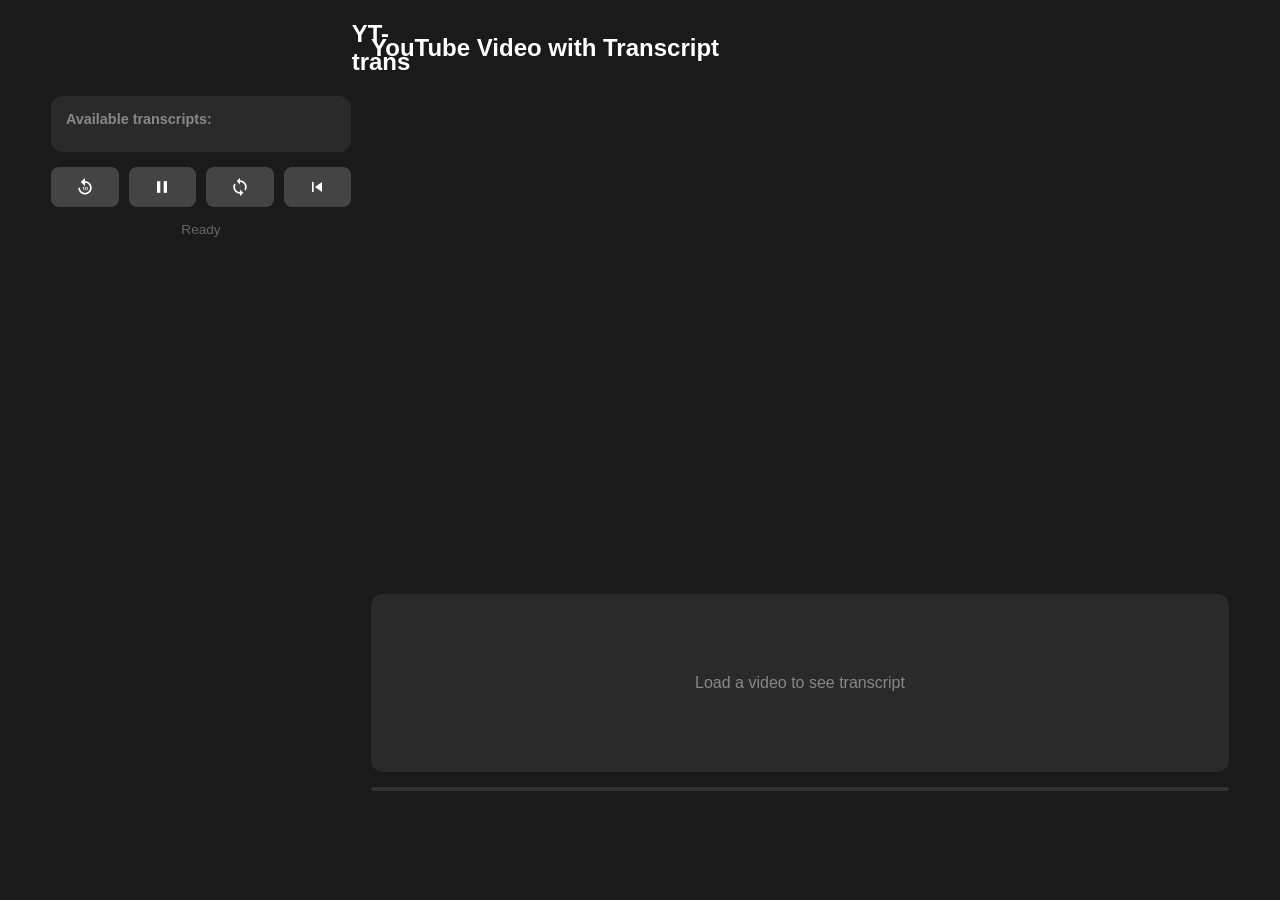
==== index.html @ ad8add76 "Initial commit: YouTube video transcript reader" ====
<!DOCTYPE html>
<html lang="en">
<head>
    <meta charset="UTF-8">
    <meta name="viewport" content="width=device-width, initial-scale=1.0">
    <title>YouTube Video with Transcript</title>
    <link rel="stylesheet" href="style.css">
    <link href="https://fonts.googleapis.com/icon?family=Material+Icons" rel="stylesheet">
</head>
<body>
    <div class="container">
        <div class="header-sidebar">
            <span class="material-icons" style="font-size: 32px; color: #ff0000;">play_circle</span>
            <span style="font-size: 1.5rem; font-weight: 600; margin-left: 8px;">YT-trans</span>
        </div>
        <div class="header-main">
            <h1 id="videoTitle">YouTube Video with Transcript</h1>
        </div>

        <div class="sidebar">
            <div class="panel" id="availableTranscripts">
                <h3>Available transcripts:</h3>
                <div id="transcriptTags"></div>
            </div>

            <div class="controls">
                <button onclick="rewind10()" title="Rewind 10 seconds"><span class="material-icons">replay_10</span></button>
                <button id="pauseBtn" onclick="togglePause()" title="Pause/Play"><span class="material-icons">pause</span></button>
                <button onclick="syncVideo()" title="Sync video to transcript"><span class="material-icons">sync</span></button>
                <button onclick="restartVideo()" title="Restart video"><span class="material-icons">skip_previous</span></button>
            </div>

            <div id="status">Ready</div>
        </div>

        <div class="main">
            <div class="video-wrapper">
                <iframe id="videoFrame" src="" frameborder="0" allow="accelerometer; autoplay; clipboard-write; encrypted-media; gyroscope; picture-in-picture" allowfullscreen></iframe>
            </div>

            <div class="transcript-container" id="transcript">
                <div class="loading">Load a video to see transcript</div>
            </div>

            <div class="progress-bar">
                <div class="progress-fill" id="progressFill"></div>
            </div>
        </div>
    </div>

    <script>
        let transcriptData = [];
        let translationData = [];
        let hasTranslation = false;
        let activeIndex = -1;
        let availableTranscripts = [];
        let currentTime = 0;
        let totalDuration = 0;
        let timerInterval = null;
        let lastTick = 0;
        let isPaused = false;
        let isHovering = false;

        const statusEl = document.getElementById('status');
        const pauseBtn = document.getElementById('pauseBtn');
        const transcriptContainer = document.getElementById('transcript');

        function setStatus(msg) {
            statusEl.textContent = msg;
        }

        function parseTranscriptXML(xml) {
            const parser = new DOMParser();
            const doc = parser.parseFromString(xml, 'text/xml');
            const texts = doc.querySelectorAll('text');
            const result = [];
            texts.forEach(text => {
                const start = parseFloat(text.getAttribute('start'));
                const dur = parseFloat(text.getAttribute('dur')) || 3;
                const content = text.textContent.trim();
                if (content) {
                    result.push({ time: start, dur: dur, text: content });
                }
            });
            return result;
        }

        function updateDisplay() {
            if (transcriptData.length === 0) return;

            let newIndex = -1;
            for (let i = 0; i < transcriptData.length; i++) {
                if (transcriptData[i].time <= currentTime) {
                    newIndex = i;
                } else {
                    break;
                }
            }

            if (newIndex !== activeIndex && newIndex >= 0) {
                activeIndex = newIndex;
                renderTranscriptLine();
            }

            if (totalDuration > 0) {
                document.getElementById('progressFill').style.width = `${(currentTime / totalDuration) * 100}%`;
            }

            setStatus(`${formatTime(currentTime)} / ${formatTime(totalDuration)} | Line ${activeIndex + 1}/${transcriptData.length} ${isPaused ? '(PAUSED)' : ''}`);
        }

        function renderTranscriptLine(showTranslation = false) {
            if (activeIndex < 0 || activeIndex >= transcriptData.length) return;
            
            const text = (showTranslation && translationData[activeIndex]) 
                ? translationData[activeIndex].text 
                : transcriptData[activeIndex].text;
            
            transcriptContainer.innerHTML = `<div class="transcript-line">${text}</div>`;
        }

        function formatTime(seconds) {
            const mins = Math.floor(seconds / 60);
            const secs = Math.floor(seconds % 60);
            return `${mins}:${secs.toString().padStart(2, '0')}`;
        }

        function sendVideoCommand(func) {
            const iframe = document.getElementById('videoFrame');
            if (iframe && iframe.contentWindow) {
                iframe.contentWindow.postMessage(`{"event":"command","func":"${func}","args":""}`, '*');
            }
        }

        function setPaused(paused) {
            if (isPaused === paused) return;
            
            isPaused = paused;
            
            const icon = pauseBtn.querySelector('.material-icons');
            if (isPaused) {
                icon.textContent = 'play_arrow';
                pauseBtn.classList.add('active');
            } else {
                icon.textContent = 'pause';
                pauseBtn.classList.remove('active');
            }
            
            updateDisplay();
        }

        function tick() {
            if (isPaused) return;
            
            const now = Date.now();
            const delta = (now - lastTick) / 1000;
            currentTime += delta;
            lastTick = now;
            
            updateDisplay();
        }

        function startTimer() {
            if (timerInterval) clearInterval(timerInterval);
            currentTime = 0;
            activeIndex = -1;
            isPaused = false;
            lastTick = Date.now();
            timerInterval = setInterval(tick, 100);
            const icon = pauseBtn.querySelector('.material-icons');
            if (icon) icon.textContent = 'pause';
            pauseBtn.classList.remove('active');
            setStatus('Playing');
        }

        function togglePause() {
            setPaused(!isPaused);
            sendVideoCommand(isPaused ? 'pauseVideo' : 'playVideo');
        }

        function syncVideo() {
            const iframe = document.getElementById('videoFrame');
            const url = new URL(iframe.src);
            url.searchParams.set('start', Math.floor(currentTime));
            iframe.src = url.toString();
            setStatus(`Synced video to ${formatTime(currentTime)}`);
        }

        function restartVideo() {
            currentTime = 0;
            activeIndex = -1;
            isPaused = false;
            lastTick = Date.now();
            const icon = pauseBtn.querySelector('.material-icons');
            if (icon) icon.textContent = 'pause';
            pauseBtn.classList.remove('active');
            
            const iframe = document.getElementById('videoFrame');
            const url = new URL(iframe.src);
            url.searchParams.set('start', '0');
            iframe.src = url.toString();
            
            setStatus('Restarted');
            updateDisplay();
        }

        function rewind10() {
            currentTime = Math.max(0, currentTime - 10);
            activeIndex = -1;
            lastTick = Date.now();
            syncVideo();
            updateDisplay();
        }

        async function loadAvailableTranscripts() {
            try {
                const response = await fetch('/api/transcripts');
                availableTranscripts = await response.json();
                const tagsContainer = document.getElementById('transcriptTags');
                if (availableTranscripts.length === 0) {
                    tagsContainer.innerHTML = '<span style="color: #666">No local transcripts found</span>';
                } else {
                    tagsContainer.innerHTML = availableTranscripts.map(t => {
                        const title = t.title || t.videoId;
                        const icon = t.hasTranslation 
                            ? '<span class="material-icons icon-sm">translate</span>' 
                            : '<span class="material-icons icon-sm warning" title="No translation">warning</span>';
                        return `<span class="transcript-tag" onclick="loadByVideoId('${t.videoId}')" title="${title}">${title} (${t.lines} lines) ${icon}</span>`;
                    }).join('');
                }
            } catch (e) {
                console.error('Failed to load transcript list:', e);
            }
        }

        async function fetchTranscript(videoId) {
            transcriptContainer.innerHTML = '<div class="loading">Loading transcript...</div>';
            
            try {
                const response = await fetch(`/api/transcript?v=${videoId}`);
                if (!response.ok) throw new Error('No transcript available');
                
                const contentType = response.headers.get('content-type');
                if (contentType && contentType.includes('json')) {
                    const json = await response.json();
                    throw new Error(json.error || 'No transcript');
                }
                
                const xml = await response.text();
                transcriptData = parseTranscriptXML(xml);
                
                if (transcriptData.length === 0) throw new Error('Empty transcript');
                
                totalDuration = transcriptData[transcriptData.length - 1].time + transcriptData[transcriptData.length - 1].dur;
                
                setStatus(`Loaded ${transcriptData.length} lines, duration: ${formatTime(totalDuration)}`);
            } catch (error) {
                console.error('Transcript error:', error);
                transcriptContainer.innerHTML = `<div class="error">No transcript available</div>`;
            }
        }

        async function fetchTranslation(videoId) {
            try {
                const response = await fetch(`/api/translation?v=${videoId}`);
                if (!response.ok) {
                    hasTranslation = false;
                    return;
                }
                
                const contentType = response.headers.get('content-type');
                if (contentType && contentType.includes('json')) {
                    hasTranslation = false;
                    return;
                }
                
                const xml = await response.text();
                translationData = parseTranscriptXML(xml);
                hasTranslation = translationData.length > 0;
            } catch (e) {
                hasTranslation = false;
            }
        }

        function loadByVideoId(videoId) {
            loadVideo(videoId);
        }

        function loadVideo(videoId) {
            if (!videoId) return;

            if (timerInterval) clearInterval(timerInterval);
            
            // Update header title with full title
            const titleEl = document.getElementById('videoTitle');
            const transcript = availableTranscripts.find(t => t.videoId === videoId);
            if (transcript && transcript.fullTitle) {
                titleEl.textContent = transcript.fullTitle;
            } else {
                titleEl.textContent = `Video: ${videoId}`;
            }
            
            const iframe = document.getElementById('videoFrame');
            iframe.src = `https://www.youtube.com/embed/${videoId}?autoplay=1&enablejsapi=1`;

            Promise.all([
                fetchTranscript(videoId),
                fetchTranslation(videoId)
            ]).then(() => {
                if (hasTranslation) {
                    transcriptContainer.classList.add('has-translation');
                } else {
                    transcriptContainer.classList.remove('has-translation');
                }
                startTimer();
            });
        }

        window.onload = loadAvailableTranscripts;

        // Spacebar = toggle pause
        document.addEventListener('keydown', function(e) {
            if (e.code === 'Space') {
                e.preventDefault();
                togglePause();
            }
            
            // Left arrow = rewind 10s
            if (e.code === 'ArrowLeft') {
                e.preventDefault();
                rewind10();
            }
        });

        // Hover transcript = show translation + pause
        transcriptContainer.addEventListener('mouseenter', function() {
            isHovering = true;
            if (hasTranslation && activeIndex >= 0) {
                renderTranscriptLine(true);
            }
            if (!isPaused) {
                setPaused(true);
                sendVideoCommand('pauseVideo');
            }
        });
        
        transcriptContainer.addEventListener('mouseleave', function() {
            isHovering = false;
            if (activeIndex >= 0) {
                renderTranscriptLine(false);
            }
            if (isPaused) {
                setPaused(false);
                sendVideoCommand('playVideo');
            }
        });
    </script>
</body>
</html>
---- style.css ----
* { box-sizing: border-box; margin: 0; padding: 0; }

body {
    font-family: -apple-system, BlinkMacSystemFont, 'Segoe UI', Roboto, sans-serif;
    background: #1a1a1a;
    color: #fff;
    min-height: 100vh;
    padding: 20px;
}

.container {
    max-width: 95%;
    margin: 0 auto;
    display: grid;
    grid-template-columns: 300px 1fr;
    gap: 20px;
}

.sidebar {
    display: flex;
    flex-direction: column;
    gap: 15px;
}

.main {
    display: flex;
    flex-direction: column;
    gap: 15px;
}

h1 {
    text-align: left;
    margin-bottom: 0;
    font-size: 1.5rem;
    display: flex;
    align-items: center;
}

.header-sidebar {
    display: flex;
    align-items: center;
    justify-content: center;
}

.header-main {
    display: flex;
    align-items: center;
}

button {
    padding: 10px 16px;
    background: #ff0000;
    color: #fff;
    border: none;
    border-radius: 8px;
    cursor: pointer;
    font-size: 14px;
    font-weight: 600;
    display: flex;
    align-items: center;
    justify-content: center;
    gap: 6px;
}

button:hover { background: #cc0000; }
button:disabled { background: #666; cursor: not-allowed; }

.panel {
    background: #2a2a2a;
    border-radius: 12px;
    padding: 15px;
}

.panel h3 {
    margin-bottom: 10px;
    font-size: 0.9rem;
    color: #888;
}

.transcript-tag {
    display: inline-flex;
    align-items: center;
    gap: 4px;
    padding: 4px 10px;
    margin: 4px;
    background: #333;
    border-radius: 4px;
    cursor: pointer;
    font-size: 0.85rem;
}

.transcript-tag:hover { background: #444; }

.video-wrapper {
    position: relative;
    padding-bottom: 56.25%;
    height: 0;
}

.video-wrapper iframe {
    position: absolute;
    top: 0;
    left: 0;
    width: 100%;
    height: 100%;
    border-radius: 12px;
}

.transcript-container {
    background: #2a2a2a;
    border-radius: 12px;
    padding: 40px 30px;
    min-height: 150px;
    display: flex;
    align-items: center;
    justify-content: center;
    text-align: center;
    cursor: pointer;
    position: relative;
}

.transcript-container:hover {
    background: #333;
}

.transcript-container.has-translation::after {
    content: 'Hover for translation';
    position: absolute;
    bottom: 10px;
    right: 15px;
    font-size: 0.75rem;
    color: #666;
}

.transcript-line {
    font-size: 1.5rem;
    line-height: 1.6;
    transition: opacity 0.2s;
}

.transcript-container:hover .transcript-line {
    opacity: 0.9;
    color: #4fc3f7;
}

.loading { text-align: center; padding: 40px; color: #888; }
.error { color: #ff6b6b; text-align: center; padding: 20px; }

.progress-bar {
    width: 100%;
    height: 4px;
    background: #333;
    border-radius: 2px;
    overflow: hidden;
}

.progress-fill {
    height: 100%;
    background: #ff0000;
    transition: width 0.3s;
    width: 0%;
}

.controls {
    display: flex;
    gap: 10px;
    justify-content: center;
}

.controls button {
    padding: 10px 16px;
    font-size: 14px;
    background: #444;
    flex: 1;
}

.controls button:hover {
    background: #555;
}

.controls button.active {
    background: #ff0000;
}

.controls button .material-icons {
    font-size: 20px;
}

#status {
    text-align: center;
    font-size: 0.85rem;
    color: #666;
}

.icon-sm {
    font-size: 14px;
    vertical-align: middle;
}

.icon-sm.warning {
    color: #ff9800;
}

.transcript-tag {
    max-width: 100%;
    overflow: hidden;
    text-overflow: ellipsis;
    white-space: nowrap;
}
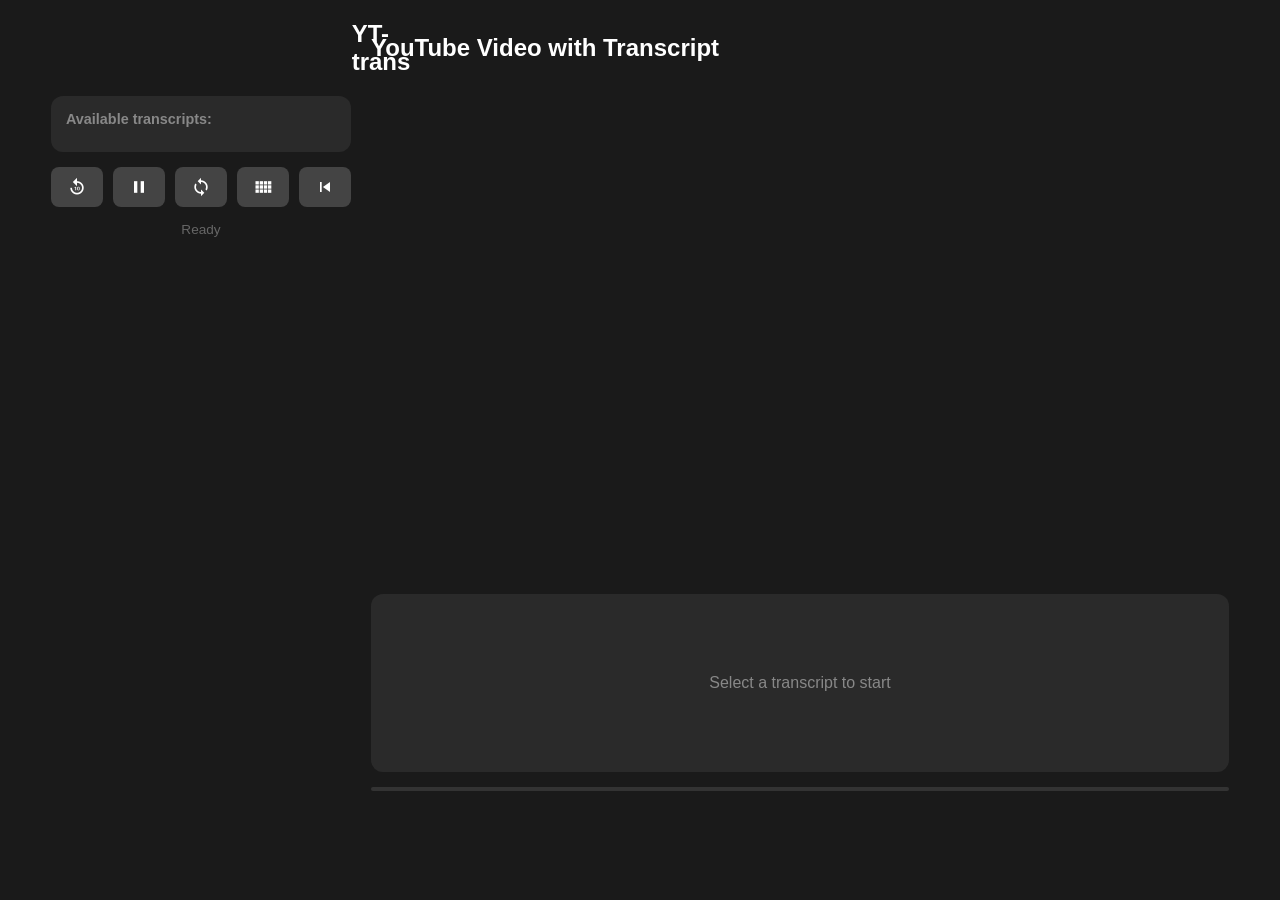
==== commit 8f67c40f: "Add dual translation mode, sync with YouTube API, and clean transcript format" ====
--- a/index.html
+++ b/index.html
@@ -27,6 +27,7 @@
                 <button onclick="rewind10()" title="Rewind 10 seconds"><span class="material-icons">replay_10</span></button>
                 <button id="pauseBtn" onclick="togglePause()" title="Pause/Play"><span class="material-icons">pause</span></button>
                 <button onclick="syncVideo()" title="Sync video to transcript"><span class="material-icons">sync</span></button>
+                <button id="dualBtn" onclick="toggleDual()" title="Toggle dual translation"><span class="material-icons">view_comfy</span></button>
                 <button onclick="restartVideo()" title="Restart video"><span class="material-icons">skip_previous</span></button>
             </div>
 
@@ -35,11 +36,11 @@
 
         <div class="main">
             <div class="video-wrapper">
-                <iframe id="videoFrame" src="" frameborder="0" allow="accelerometer; autoplay; clipboard-write; encrypted-media; gyroscope; picture-in-picture" allowfullscreen></iframe>
+                <div id="player"></div>
             </div>
 
             <div class="transcript-container" id="transcript">
-                <div class="loading">Load a video to see transcript</div>
+                <div class="loading">Select a transcript to start</div>
             </div>
 
             <div class="progress-bar">
@@ -48,6 +49,7 @@
         </div>
     </div>
 
+    <script src="https://www.youtube.com/iframe_api"></script>
     <script>
         let transcriptData = [];
         let translationData = [];
@@ -56,13 +58,14 @@
         let availableTranscripts = [];
         let currentTime = 0;
         let totalDuration = 0;
-        let timerInterval = null;
-        let lastTick = 0;
         let isPaused = false;
-        let isHovering = false;
+        let isDualMode = false;
+        let player = null;
+        let syncInterval = null;
 
         const statusEl = document.getElementById('status');
         const pauseBtn = document.getElementById('pauseBtn');
+        const dualBtn = document.getElementById('dualBtn');
         const transcriptContainer = document.getElementById('transcript');
 
         function setStatus(msg) {
@@ -109,14 +112,21 @@
             setStatus(`${formatTime(currentTime)} / ${formatTime(totalDuration)} | Line ${activeIndex + 1}/${transcriptData.length} ${isPaused ? '(PAUSED)' : ''}`);
         }
 
-        function renderTranscriptLine(showTranslation = false) {
+        function renderTranscriptLine() {
             if (activeIndex < 0 || activeIndex >= transcriptData.length) return;
             
-            const text = (showTranslation && translationData[activeIndex]) 
-                ? translationData[activeIndex].text 
-                : transcriptData[activeIndex].text;
-            
-            transcriptContainer.innerHTML = `<div class="transcript-line">${text}</div>`;
+            const original = transcriptData[activeIndex].text;
+            const translated = hasTranslation && translationData[activeIndex] ? translationData[activeIndex].text : null;
+            
+            if (isDualMode && translated) {
+                transcriptContainer.innerHTML = `
+                    <div class="transcript-dual">
+                        <div class="transcript-line original">${original}</div>
+                        <div class="transcript-line translated">${translated}</div>
+                    </div>`;
+            } else {
+                transcriptContainer.innerHTML = `<div class="transcript-line">${original}</div>`;
+            }
         }
 
         function formatTime(seconds) {
@@ -125,11 +135,28 @@
             return `${mins}:${secs.toString().padStart(2, '0')}`;
         }
 
-        function sendVideoCommand(func) {
-            const iframe = document.getElementById('videoFrame');
-            if (iframe && iframe.contentWindow) {
-                iframe.contentWindow.postMessage(`{"event":"command","func":"${func}","args":""}`, '*');
-            }
+        function syncFromVideo() {
+            if (!player || !player.getCurrentTime) return;
+            
+            const state = player.getPlayerState();
+            const isPlaying = state === YT.PlayerState.PLAYING;
+            const isPausedState = state === YT.PlayerState.PAUSED;
+            
+            currentTime = player.getCurrentTime();
+            
+            if (isPlaying && isPaused) {
+                isPaused = false;
+                const icon = pauseBtn.querySelector('.material-icons');
+                if (icon) icon.textContent = 'pause';
+                pauseBtn.classList.remove('active');
+            } else if (isPausedState && !isPaused) {
+                isPaused = true;
+                const icon = pauseBtn.querySelector('.material-icons');
+                if (icon) icon.textContent = 'play_arrow';
+                pauseBtn.classList.add('active');
+            }
+            
+            updateDisplay();
         }
 
         function setPaused(paused) {
@@ -141,65 +168,54 @@
             if (isPaused) {
                 icon.textContent = 'play_arrow';
                 pauseBtn.classList.add('active');
+                if (player) player.pauseVideo();
             } else {
                 icon.textContent = 'pause';
                 pauseBtn.classList.remove('active');
+                if (player) player.playVideo();
             }
             
             updateDisplay();
         }
 
-        function tick() {
-            if (isPaused) return;
-            
-            const now = Date.now();
-            const delta = (now - lastTick) / 1000;
-            currentTime += delta;
-            lastTick = now;
-            
-            updateDisplay();
-        }
-
-        function startTimer() {
-            if (timerInterval) clearInterval(timerInterval);
-            currentTime = 0;
-            activeIndex = -1;
-            isPaused = false;
-            lastTick = Date.now();
-            timerInterval = setInterval(tick, 100);
-            const icon = pauseBtn.querySelector('.material-icons');
-            if (icon) icon.textContent = 'pause';
-            pauseBtn.classList.remove('active');
-            setStatus('Playing');
+        function toggleDual() {
+            isDualMode = !isDualMode;
+            dualBtn.classList.toggle('active', isDualMode);
+            if (activeIndex >= 0) {
+                renderTranscriptLine();
+            }
+        }
+
+        function startSync() {
+            if (syncInterval) clearInterval(syncInterval);
+            syncInterval = setInterval(syncFromVideo, 200);
         }
 
         function togglePause() {
             setPaused(!isPaused);
-            sendVideoCommand(isPaused ? 'pauseVideo' : 'playVideo');
         }
 
         function syncVideo() {
-            const iframe = document.getElementById('videoFrame');
-            const url = new URL(iframe.src);
-            url.searchParams.set('start', Math.floor(currentTime));
-            iframe.src = url.toString();
-            setStatus(`Synced video to ${formatTime(currentTime)}`);
+            if (player) {
+                player.seekTo(currentTime, true);
+                setStatus(`Synced video to ${formatTime(currentTime)}`);
+            }
         }
 
         function restartVideo() {
             currentTime = 0;
             activeIndex = -1;
             isPaused = false;
-            lastTick = Date.now();
+            
+            if (player) {
+                player.seekTo(0, true);
+                player.playVideo();
+            }
+            
             const icon = pauseBtn.querySelector('.material-icons');
             if (icon) icon.textContent = 'pause';
             pauseBtn.classList.remove('active');
             
-            const iframe = document.getElementById('videoFrame');
-            const url = new URL(iframe.src);
-            url.searchParams.set('start', '0');
-            iframe.src = url.toString();
-            
             setStatus('Restarted');
             updateDisplay();
         }
@@ -207,8 +223,11 @@
         function rewind10() {
             currentTime = Math.max(0, currentTime - 10);
             activeIndex = -1;
-            lastTick = Date.now();
-            syncVideo();
+            
+            if (player) {
+                player.seekTo(currentTime, true);
+            }
+            
             updateDisplay();
         }
 
@@ -289,7 +308,7 @@
         function loadVideo(videoId) {
             if (!videoId) return;
 
-            if (timerInterval) clearInterval(timerInterval);
+            if (syncInterval) clearInterval(syncInterval);
             
             // Update header title with full title
             const titleEl = document.getElementById('videoTitle');
@@ -300,19 +319,27 @@
                 titleEl.textContent = `Video: ${videoId}`;
             }
             
-            const iframe = document.getElementById('videoFrame');
-            iframe.src = `https://www.youtube.com/embed/${videoId}?autoplay=1&enablejsapi=1`;
-
             Promise.all([
                 fetchTranscript(videoId),
                 fetchTranslation(videoId)
             ]).then(() => {
-                if (hasTranslation) {
-                    transcriptContainer.classList.add('has-translation');
+                if (player) {
+                    player.loadVideoById(videoId);
                 } else {
-                    transcriptContainer.classList.remove('has-translation');
-                }
-                startTimer();
+                    player = new YT.Player('player', {
+                        videoId: videoId,
+                        playerVars: {
+                            'playsinline': 1,
+                            'rel': 0
+                        },
+                        events: {
+                            'onReady': () => {
+                                startSync();
+                            }
+                        }
+                    });
+                }
+                startSync();
             });
         }
 
@@ -330,28 +357,17 @@
                 e.preventDefault();
                 rewind10();
             }
-        });
-
-        // Hover transcript = show translation + pause
-        transcriptContainer.addEventListener('mouseenter', function() {
-            isHovering = true;
-            if (hasTranslation && activeIndex >= 0) {
-                renderTranscriptLine(true);
-            }
-            if (!isPaused) {
-                setPaused(true);
-                sendVideoCommand('pauseVideo');
-            }
-        });
-        
-        transcriptContainer.addEventListener('mouseleave', function() {
-            isHovering = false;
-            if (activeIndex >= 0) {
-                renderTranscriptLine(false);
-            }
-            if (isPaused) {
-                setPaused(false);
-                sendVideoCommand('playVideo');
+            
+            // S key = sync video to transcript
+            if (e.code === 'KeyS' && !e.ctrlKey && !e.metaKey) {
+                e.preventDefault();
+                syncVideo();
+            }
+            
+            // D key = toggle dual translation
+            if (e.code === 'KeyD' && !e.ctrlKey && !e.metaKey) {
+                e.preventDefault();
+                toggleDual();
             }
         });
     </script>
--- a/style.css
+++ b/style.css
@@ -1,209 +1,228 @@
-* { box-sizing: border-box; margin: 0; padding: 0; }
+* {
+	box-sizing: border-box;
+	margin: 0;
+	padding: 0;
+}
 
 body {
-    font-family: -apple-system, BlinkMacSystemFont, 'Segoe UI', Roboto, sans-serif;
-    background: #1a1a1a;
-    color: #fff;
-    min-height: 100vh;
-    padding: 20px;
+	font-family:
+		"inter",
+		-apple-system,
+		BlinkMacSystemFont,
+		"Segoe UI",
+		Roboto,
+		sans-serif;
+	background: #1a1a1a;
+	color: #fff;
+	min-height: 100vh;
+	padding: 20px;
 }
 
 .container {
-    max-width: 95%;
-    margin: 0 auto;
-    display: grid;
-    grid-template-columns: 300px 1fr;
-    gap: 20px;
+	max-width: 95%;
+	margin: 0 auto;
+	display: grid;
+	grid-template-columns: 300px 1fr;
+	gap: 20px;
 }
 
 .sidebar {
-    display: flex;
-    flex-direction: column;
-    gap: 15px;
+	display: flex;
+	flex-direction: column;
+	gap: 15px;
 }
 
 .main {
-    display: flex;
-    flex-direction: column;
-    gap: 15px;
+	display: flex;
+	flex-direction: column;
+	gap: 15px;
 }
 
 h1 {
-    text-align: left;
-    margin-bottom: 0;
-    font-size: 1.5rem;
-    display: flex;
-    align-items: center;
+	text-align: left;
+	margin-bottom: 0;
+	font-size: 1.5rem;
+	display: flex;
+	align-items: center;
 }
 
 .header-sidebar {
-    display: flex;
-    align-items: center;
-    justify-content: center;
+	display: flex;
+	align-items: center;
+	justify-content: center;
 }
 
 .header-main {
-    display: flex;
-    align-items: center;
+	display: flex;
+	align-items: center;
 }
 
 button {
-    padding: 10px 16px;
-    background: #ff0000;
-    color: #fff;
-    border: none;
-    border-radius: 8px;
-    cursor: pointer;
-    font-size: 14px;
-    font-weight: 600;
-    display: flex;
-    align-items: center;
-    justify-content: center;
-    gap: 6px;
-}
-
-button:hover { background: #cc0000; }
-button:disabled { background: #666; cursor: not-allowed; }
+	padding: 10px 16px;
+	background: #ff0000;
+	color: #fff;
+	border: none;
+	border-radius: 8px;
+	cursor: pointer;
+	font-size: 14px;
+	font-weight: 600;
+	display: flex;
+	align-items: center;
+	justify-content: center;
+	gap: 6px;
+}
+
+button:hover {
+	background: #cc0000;
+}
+button:disabled {
+	background: #666;
+	cursor: not-allowed;
+}
 
 .panel {
-    background: #2a2a2a;
-    border-radius: 12px;
-    padding: 15px;
+	background: #2a2a2a;
+	border-radius: 12px;
+	padding: 15px;
 }
 
 .panel h3 {
-    margin-bottom: 10px;
-    font-size: 0.9rem;
-    color: #888;
+	margin-bottom: 10px;
+	font-size: 0.9rem;
+	color: #888;
 }
 
 .transcript-tag {
-    display: inline-flex;
-    align-items: center;
-    gap: 4px;
-    padding: 4px 10px;
-    margin: 4px;
-    background: #333;
-    border-radius: 4px;
-    cursor: pointer;
-    font-size: 0.85rem;
-}
-
-.transcript-tag:hover { background: #444; }
+	display: inline-flex;
+	align-items: center;
+	gap: 4px;
+	padding: 4px 10px;
+	margin: 4px;
+	background: #333;
+	border-radius: 4px;
+	cursor: pointer;
+	font-size: 0.85rem;
+	max-width: 100%;
+	overflow: hidden;
+	text-overflow: ellipsis;
+	white-space: nowrap;
+}
+
+.transcript-tag:hover {
+	background: #444;
+}
 
 .video-wrapper {
-    position: relative;
-    padding-bottom: 56.25%;
-    height: 0;
+	position: relative;
+	padding-bottom: 56.25%;
+	height: 0;
 }
 
 .video-wrapper iframe {
-    position: absolute;
-    top: 0;
-    left: 0;
-    width: 100%;
-    height: 100%;
-    border-radius: 12px;
+	position: absolute;
+	top: 0;
+	left: 0;
+	width: 100%;
+	height: 100%;
+	border-radius: 12px;
 }
 
 .transcript-container {
-    background: #2a2a2a;
-    border-radius: 12px;
-    padding: 40px 30px;
-    min-height: 150px;
-    display: flex;
-    align-items: center;
-    justify-content: center;
-    text-align: center;
-    cursor: pointer;
-    position: relative;
-}
-
-.transcript-container:hover {
-    background: #333;
-}
-
-.transcript-container.has-translation::after {
-    content: 'Hover for translation';
-    position: absolute;
-    bottom: 10px;
-    right: 15px;
-    font-size: 0.75rem;
-    color: #666;
+	background: #2a2a2a;
+	border-radius: 12px;
+	padding: 40px 30px;
+	min-height: 150px;
+	display: flex;
+	align-items: center;
+	justify-content: center;
+	text-align: center;
 }
 
 .transcript-line {
-    font-size: 1.5rem;
-    line-height: 1.6;
-    transition: opacity 0.2s;
-}
-
-.transcript-container:hover .transcript-line {
-    opacity: 0.9;
-    color: #4fc3f7;
-}
-
-.loading { text-align: center; padding: 40px; color: #888; }
-.error { color: #ff6b6b; text-align: center; padding: 20px; }
+	font-size: 1.5rem;
+	line-height: 1.6;
+}
+
+.transcript-dual {
+	display: flex;
+	flex-direction: column;
+	gap: 12px;
+	width: 100%;
+}
+
+.transcript-dual .original {
+	color: #fff;
+}
+
+.transcript-dual .translated {
+	color: #4fc3f7;
+	font-size: 1.3rem;
+	padding-top: 12px;
+	border-top: 1px solid #333;
+}
+
+.loading {
+	text-align: center;
+	padding: 40px;
+	color: #888;
+}
+.error {
+	color: #ff6b6b;
+	text-align: center;
+	padding: 20px;
+}
 
 .progress-bar {
-    width: 100%;
-    height: 4px;
-    background: #333;
-    border-radius: 2px;
-    overflow: hidden;
+	width: 100%;
+	height: 4px;
+	background: #333;
+	border-radius: 2px;
+	overflow: hidden;
 }
 
 .progress-fill {
-    height: 100%;
-    background: #ff0000;
-    transition: width 0.3s;
-    width: 0%;
+	height: 100%;
+	background: #ff0000;
+	transition: width 0.3s;
+	width: 0%;
 }
 
 .controls {
-    display: flex;
-    gap: 10px;
-    justify-content: center;
+	display: flex;
+	gap: 10px;
+	justify-content: center;
 }
 
 .controls button {
-    padding: 10px 16px;
-    font-size: 14px;
-    background: #444;
-    flex: 1;
+	padding: 10px 16px;
+	font-size: 14px;
+	background: #444;
+	flex: 1;
 }
 
 .controls button:hover {
-    background: #555;
+	background: #555;
 }
 
 .controls button.active {
-    background: #ff0000;
+	background: #ff0000;
 }
 
 .controls button .material-icons {
-    font-size: 20px;
+	font-size: 20px;
 }
 
 #status {
-    text-align: center;
-    font-size: 0.85rem;
-    color: #666;
+	text-align: center;
+	font-size: 0.85rem;
+	color: #666;
 }
 
 .icon-sm {
-    font-size: 14px;
-    vertical-align: middle;
+	font-size: 14px;
+	vertical-align: middle;
 }
 
 .icon-sm.warning {
-    color: #ff9800;
-}
-
-.transcript-tag {
-    max-width: 100%;
-    overflow: hidden;
-    text-overflow: ellipsis;
-    white-space: nowrap;
-}
+	color: #ff9800;
+}
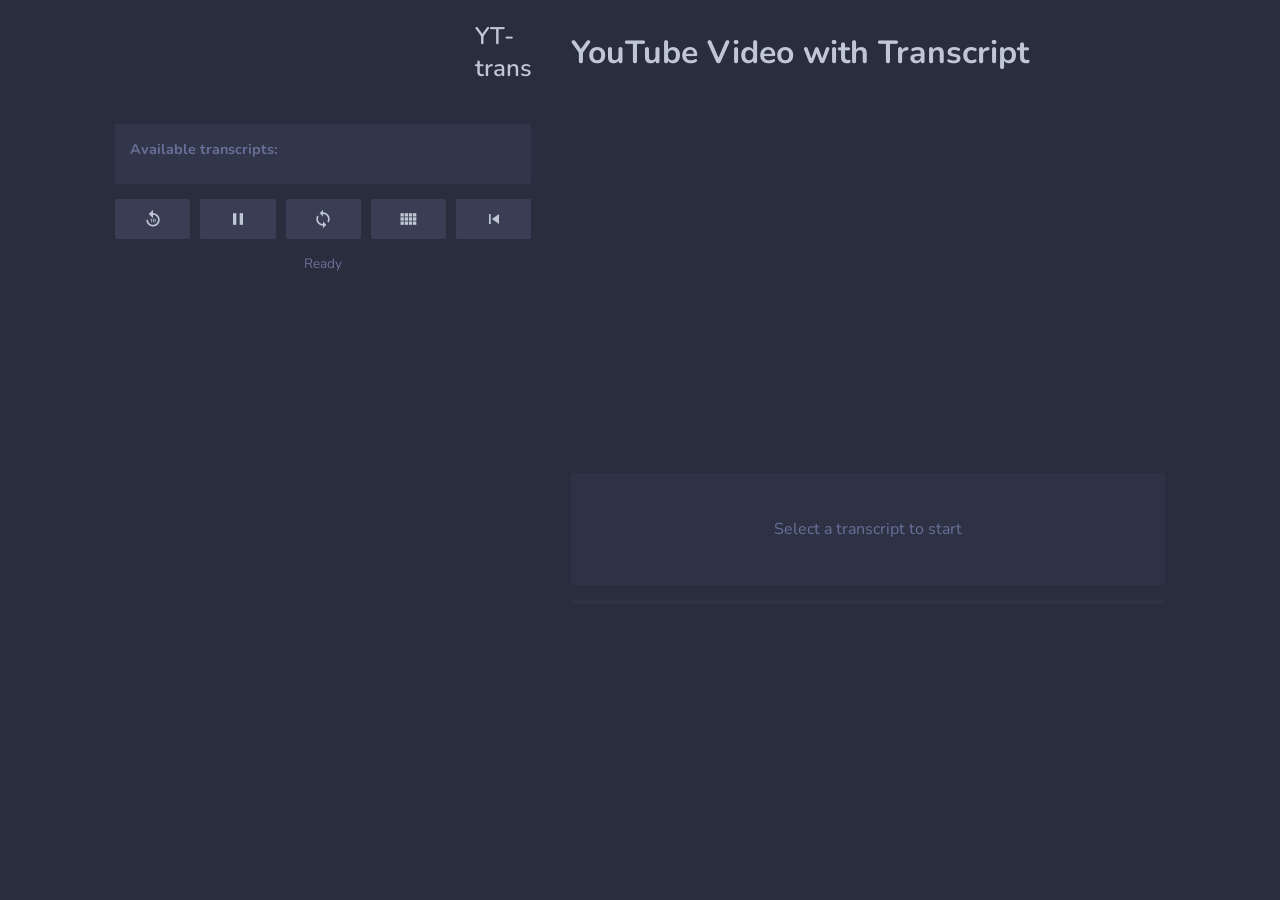
==== commit 7cac1831: "Redesign UI with Palenight Mild Contrast theme and clean transcripts" ====
--- a/index.html
+++ b/index.html
@@ -1,375 +1,448 @@
-<!DOCTYPE html>
+<!doctype html>
 <html lang="en">
-<head>
-    <meta charset="UTF-8">
-    <meta name="viewport" content="width=device-width, initial-scale=1.0">
-    <title>YouTube Video with Transcript</title>
-    <link rel="stylesheet" href="style.css">
-    <link href="https://fonts.googleapis.com/icon?family=Material+Icons" rel="stylesheet">
-</head>
-<body>
-    <div class="container">
-        <div class="header-sidebar">
-            <span class="material-icons" style="font-size: 32px; color: #ff0000;">play_circle</span>
-            <span style="font-size: 1.5rem; font-weight: 600; margin-left: 8px;">YT-trans</span>
-        </div>
-        <div class="header-main">
-            <h1 id="videoTitle">YouTube Video with Transcript</h1>
-        </div>
-
-        <div class="sidebar">
-            <div class="panel" id="availableTranscripts">
-                <h3>Available transcripts:</h3>
-                <div id="transcriptTags"></div>
-            </div>
-
-            <div class="controls">
-                <button onclick="rewind10()" title="Rewind 10 seconds"><span class="material-icons">replay_10</span></button>
-                <button id="pauseBtn" onclick="togglePause()" title="Pause/Play"><span class="material-icons">pause</span></button>
-                <button onclick="syncVideo()" title="Sync video to transcript"><span class="material-icons">sync</span></button>
-                <button id="dualBtn" onclick="toggleDual()" title="Toggle dual translation"><span class="material-icons">view_comfy</span></button>
-                <button onclick="restartVideo()" title="Restart video"><span class="material-icons">skip_previous</span></button>
-            </div>
-
-            <div id="status">Ready</div>
-        </div>
-
-        <div class="main">
-            <div class="video-wrapper">
-                <div id="player"></div>
-            </div>
-
-            <div class="transcript-container" id="transcript">
-                <div class="loading">Select a transcript to start</div>
-            </div>
-
-            <div class="progress-bar">
-                <div class="progress-fill" id="progressFill"></div>
-            </div>
-        </div>
-    </div>
-
-    <script src="https://www.youtube.com/iframe_api"></script>
-    <script>
-        let transcriptData = [];
-        let translationData = [];
-        let hasTranslation = false;
-        let activeIndex = -1;
-        let availableTranscripts = [];
-        let currentTime = 0;
-        let totalDuration = 0;
-        let isPaused = false;
-        let isDualMode = false;
-        let player = null;
-        let syncInterval = null;
-
-        const statusEl = document.getElementById('status');
-        const pauseBtn = document.getElementById('pauseBtn');
-        const dualBtn = document.getElementById('dualBtn');
-        const transcriptContainer = document.getElementById('transcript');
-
-        function setStatus(msg) {
-            statusEl.textContent = msg;
-        }
-
-        function parseTranscriptXML(xml) {
-            const parser = new DOMParser();
-            const doc = parser.parseFromString(xml, 'text/xml');
-            const texts = doc.querySelectorAll('text');
-            const result = [];
-            texts.forEach(text => {
-                const start = parseFloat(text.getAttribute('start'));
-                const dur = parseFloat(text.getAttribute('dur')) || 3;
-                const content = text.textContent.trim();
-                if (content) {
-                    result.push({ time: start, dur: dur, text: content });
-                }
-            });
-            return result;
-        }
-
-        function updateDisplay() {
-            if (transcriptData.length === 0) return;
-
-            let newIndex = -1;
-            for (let i = 0; i < transcriptData.length; i++) {
-                if (transcriptData[i].time <= currentTime) {
-                    newIndex = i;
-                } else {
-                    break;
-                }
-            }
-
-            if (newIndex !== activeIndex && newIndex >= 0) {
-                activeIndex = newIndex;
-                renderTranscriptLine();
-            }
-
-            if (totalDuration > 0) {
-                document.getElementById('progressFill').style.width = `${(currentTime / totalDuration) * 100}%`;
-            }
-
-            setStatus(`${formatTime(currentTime)} / ${formatTime(totalDuration)} | Line ${activeIndex + 1}/${transcriptData.length} ${isPaused ? '(PAUSED)' : ''}`);
-        }
-
-        function renderTranscriptLine() {
-            if (activeIndex < 0 || activeIndex >= transcriptData.length) return;
-            
-            const original = transcriptData[activeIndex].text;
-            const translated = hasTranslation && translationData[activeIndex] ? translationData[activeIndex].text : null;
-            
-            if (isDualMode && translated) {
-                transcriptContainer.innerHTML = `
+	<head>
+		<meta charset="UTF-8" />
+		<meta name="viewport" content="width=device-width, initial-scale=1.0" />
+		<title>YouTube Video with Transcript</title>
+		<link rel="preconnect" href="https://fonts.googleapis.com" />
+		<link rel="preconnect" href="https://fonts.gstatic.com" crossorigin />
+		<link
+			href="https://fonts.googleapis.com/css2?family=Nunito:ital,wght@0,200..1000;1,200..1000&display=swap"
+			rel="stylesheet"
+		/>
+		<link rel="stylesheet" href="style.css" />
+		<link
+			href="https://fonts.googleapis.com/icon?family=Material+Icons"
+			rel="stylesheet"
+		/>
+	</head>
+	<body>
+		<div class="container">
+			<div class="header-sidebar">
+				<span class="material-icons" style="font-size: 32px; color: #ff0000"
+					>play_circle</span
+				>
+				<span style="font-size: 1.5rem; font-weight: 600; margin-left: 8px"
+					>YT-trans</span
+				>
+			</div>
+			<div class="header-main">
+				<h1 id="videoTitle">YouTube Video with Transcript</h1>
+			</div>
+
+			<div class="sidebar">
+				<div class="panel" id="availableTranscripts">
+					<h3>Available transcripts:</h3>
+					<div id="transcriptTags"></div>
+				</div>
+
+				<div class="controls">
+					<button onclick="rewind10()" title="Rewind 10 seconds">
+						<span class="material-icons">replay_10</span>
+					</button>
+					<button id="pauseBtn" onclick="togglePause()" title="Pause/Play">
+						<span class="material-icons">pause</span>
+					</button>
+					<button onclick="syncVideo()" title="Sync video to transcript">
+						<span class="material-icons">sync</span>
+					</button>
+					<button
+						id="dualBtn"
+						onclick="toggleDual()"
+						title="Toggle dual translation"
+					>
+						<span class="material-icons">view_comfy</span>
+					</button>
+					<button onclick="restartVideo()" title="Restart video">
+						<span class="material-icons">skip_previous</span>
+					</button>
+				</div>
+
+				<div id="status">Ready</div>
+			</div>
+
+			<div class="main">
+				<div class="video-wrapper">
+					<div id="player"></div>
+				</div>
+
+				<div class="transcript-container" id="transcript">
+					<div class="loading">Select a transcript to start</div>
+				</div>
+
+				<div class="progress-bar">
+					<div class="progress-fill" id="progressFill"></div>
+				</div>
+			</div>
+		</div>
+
+		<script src="https://www.youtube.com/iframe_api"></script>
+		<script>
+			let transcriptData = [];
+			let translationData = [];
+			let hasTranslation = false;
+			let activeIndex = -1;
+			let availableTranscripts = [];
+			let currentTime = 0;
+			let totalDuration = 0;
+			let isPaused = false;
+			let isDualMode = false;
+			let player = null;
+			let syncInterval = null;
+			let vocabData = {};
+
+			const statusEl = document.getElementById("status");
+			const pauseBtn = document.getElementById("pauseBtn");
+			const dualBtn = document.getElementById("dualBtn");
+			const transcriptContainer = document.getElementById("transcript");
+
+			function setStatus(msg) {
+				statusEl.textContent = msg;
+			}
+
+			function parseTranscriptXML(xml) {
+				const parser = new DOMParser();
+				const doc = parser.parseFromString(xml, "text/xml");
+				const texts = doc.querySelectorAll("text");
+				const result = [];
+				texts.forEach((text) => {
+					const start = parseFloat(text.getAttribute("start"));
+					const dur = parseFloat(text.getAttribute("dur")) || 3;
+					const content = text.textContent.trim();
+					if (content) {
+						result.push({ time: start, dur: dur, text: content });
+					}
+				});
+				return result;
+			}
+
+			function updateDisplay() {
+				if (transcriptData.length === 0) return;
+
+				let newIndex = -1;
+				for (let i = 0; i < transcriptData.length; i++) {
+					if (transcriptData[i].time <= currentTime) {
+						newIndex = i;
+					} else {
+						break;
+					}
+				}
+
+				if (newIndex !== activeIndex && newIndex >= 0) {
+					activeIndex = newIndex;
+					renderTranscriptLine();
+				}
+
+				if (totalDuration > 0) {
+					document.getElementById("progressFill").style.width =
+						`${(currentTime / totalDuration) * 100}%`;
+				}
+
+				setStatus(
+					`${formatTime(currentTime)} / ${formatTime(totalDuration)} | Line ${activeIndex + 1}/${transcriptData.length} ${isPaused ? "(PAUSED)" : ""}`,
+				);
+			}
+
+			function wrapVocabWords(text) {
+				if (!vocabData || Object.keys(vocabData).length === 0) return text;
+				const sorted = Object.keys(vocabData).sort((a, b) => b.length - a.length);
+				let result = text;
+				for (const word of sorted) {
+					const regex = new RegExp(`(^|[^\\wáéíóúüñÁÉÍÓÚÜÑ])(${word.replace(/[.*+?^${}()|[\]\\]/g, "\\$&")})(?=[^\\wáéíóúüñÁÉÍÓÚÜÑ]|$)`, "gi");
+					result = result.replace(
+						regex,
+						`$1<span class="vocab-word" data-en="${vocabData[word]}">$2</span>`
+					);
+				}
+				return result;
+			}
+
+			function renderTranscriptLine() {
+				if (activeIndex < 0 || activeIndex >= transcriptData.length) return;
+
+				const original = wrapVocabWords(transcriptData[activeIndex].text);
+				const translated =
+					hasTranslation && translationData[activeIndex]
+						? translationData[activeIndex].text
+						: null;
+
+				if (isDualMode && translated) {
+					transcriptContainer.innerHTML = `
                     <div class="transcript-dual">
-                        <div class="transcript-line original">${original}</div>
-                        <div class="transcript-line translated">${translated}</div>
+                        <div class="transcript-line original"><span>${original}</span></div>
+                        <div class="transcript-line translated"><span>${translated}</span></div>
                     </div>`;
-            } else {
-                transcriptContainer.innerHTML = `<div class="transcript-line">${original}</div>`;
-            }
-        }
-
-        function formatTime(seconds) {
-            const mins = Math.floor(seconds / 60);
-            const secs = Math.floor(seconds % 60);
-            return `${mins}:${secs.toString().padStart(2, '0')}`;
-        }
-
-        function syncFromVideo() {
-            if (!player || !player.getCurrentTime) return;
-            
-            const state = player.getPlayerState();
-            const isPlaying = state === YT.PlayerState.PLAYING;
-            const isPausedState = state === YT.PlayerState.PAUSED;
-            
-            currentTime = player.getCurrentTime();
-            
-            if (isPlaying && isPaused) {
-                isPaused = false;
-                const icon = pauseBtn.querySelector('.material-icons');
-                if (icon) icon.textContent = 'pause';
-                pauseBtn.classList.remove('active');
-            } else if (isPausedState && !isPaused) {
-                isPaused = true;
-                const icon = pauseBtn.querySelector('.material-icons');
-                if (icon) icon.textContent = 'play_arrow';
-                pauseBtn.classList.add('active');
-            }
-            
-            updateDisplay();
-        }
-
-        function setPaused(paused) {
-            if (isPaused === paused) return;
-            
-            isPaused = paused;
-            
-            const icon = pauseBtn.querySelector('.material-icons');
-            if (isPaused) {
-                icon.textContent = 'play_arrow';
-                pauseBtn.classList.add('active');
-                if (player) player.pauseVideo();
-            } else {
-                icon.textContent = 'pause';
-                pauseBtn.classList.remove('active');
-                if (player) player.playVideo();
-            }
-            
-            updateDisplay();
-        }
-
-        function toggleDual() {
-            isDualMode = !isDualMode;
-            dualBtn.classList.toggle('active', isDualMode);
-            if (activeIndex >= 0) {
-                renderTranscriptLine();
-            }
-        }
-
-        function startSync() {
-            if (syncInterval) clearInterval(syncInterval);
-            syncInterval = setInterval(syncFromVideo, 200);
-        }
-
-        function togglePause() {
-            setPaused(!isPaused);
-        }
-
-        function syncVideo() {
-            if (player) {
-                player.seekTo(currentTime, true);
-                setStatus(`Synced video to ${formatTime(currentTime)}`);
-            }
-        }
-
-        function restartVideo() {
-            currentTime = 0;
-            activeIndex = -1;
-            isPaused = false;
-            
-            if (player) {
-                player.seekTo(0, true);
-                player.playVideo();
-            }
-            
-            const icon = pauseBtn.querySelector('.material-icons');
-            if (icon) icon.textContent = 'pause';
-            pauseBtn.classList.remove('active');
-            
-            setStatus('Restarted');
-            updateDisplay();
-        }
-
-        function rewind10() {
-            currentTime = Math.max(0, currentTime - 10);
-            activeIndex = -1;
-            
-            if (player) {
-                player.seekTo(currentTime, true);
-            }
-            
-            updateDisplay();
-        }
-
-        async function loadAvailableTranscripts() {
-            try {
-                const response = await fetch('/api/transcripts');
-                availableTranscripts = await response.json();
-                const tagsContainer = document.getElementById('transcriptTags');
-                if (availableTranscripts.length === 0) {
-                    tagsContainer.innerHTML = '<span style="color: #666">No local transcripts found</span>';
-                } else {
-                    tagsContainer.innerHTML = availableTranscripts.map(t => {
-                        const title = t.title || t.videoId;
-                        const icon = t.hasTranslation 
-                            ? '<span class="material-icons icon-sm">translate</span>' 
-                            : '<span class="material-icons icon-sm warning" title="No translation">warning</span>';
-                        return `<span class="transcript-tag" onclick="loadByVideoId('${t.videoId}')" title="${title}">${title} (${t.lines} lines) ${icon}</span>`;
-                    }).join('');
-                }
-            } catch (e) {
-                console.error('Failed to load transcript list:', e);
-            }
-        }
-
-        async function fetchTranscript(videoId) {
-            transcriptContainer.innerHTML = '<div class="loading">Loading transcript...</div>';
-            
-            try {
-                const response = await fetch(`/api/transcript?v=${videoId}`);
-                if (!response.ok) throw new Error('No transcript available');
-                
-                const contentType = response.headers.get('content-type');
-                if (contentType && contentType.includes('json')) {
-                    const json = await response.json();
-                    throw new Error(json.error || 'No transcript');
-                }
-                
-                const xml = await response.text();
-                transcriptData = parseTranscriptXML(xml);
-                
-                if (transcriptData.length === 0) throw new Error('Empty transcript');
-                
-                totalDuration = transcriptData[transcriptData.length - 1].time + transcriptData[transcriptData.length - 1].dur;
-                
-                setStatus(`Loaded ${transcriptData.length} lines, duration: ${formatTime(totalDuration)}`);
-            } catch (error) {
-                console.error('Transcript error:', error);
-                transcriptContainer.innerHTML = `<div class="error">No transcript available</div>`;
-            }
-        }
-
-        async function fetchTranslation(videoId) {
-            try {
-                const response = await fetch(`/api/translation?v=${videoId}`);
-                if (!response.ok) {
-                    hasTranslation = false;
-                    return;
-                }
-                
-                const contentType = response.headers.get('content-type');
-                if (contentType && contentType.includes('json')) {
-                    hasTranslation = false;
-                    return;
-                }
-                
-                const xml = await response.text();
-                translationData = parseTranscriptXML(xml);
-                hasTranslation = translationData.length > 0;
-            } catch (e) {
-                hasTranslation = false;
-            }
-        }
-
-        function loadByVideoId(videoId) {
-            loadVideo(videoId);
-        }
-
-        function loadVideo(videoId) {
-            if (!videoId) return;
-
-            if (syncInterval) clearInterval(syncInterval);
-            
-            // Update header title with full title
-            const titleEl = document.getElementById('videoTitle');
-            const transcript = availableTranscripts.find(t => t.videoId === videoId);
-            if (transcript && transcript.fullTitle) {
-                titleEl.textContent = transcript.fullTitle;
-            } else {
-                titleEl.textContent = `Video: ${videoId}`;
-            }
-            
-            Promise.all([
-                fetchTranscript(videoId),
-                fetchTranslation(videoId)
-            ]).then(() => {
-                if (player) {
-                    player.loadVideoById(videoId);
-                } else {
-                    player = new YT.Player('player', {
-                        videoId: videoId,
-                        playerVars: {
-                            'playsinline': 1,
-                            'rel': 0
-                        },
-                        events: {
-                            'onReady': () => {
-                                startSync();
-                            }
-                        }
-                    });
-                }
-                startSync();
-            });
-        }
-
-        window.onload = loadAvailableTranscripts;
-
-        // Spacebar = toggle pause
-        document.addEventListener('keydown', function(e) {
-            if (e.code === 'Space') {
-                e.preventDefault();
-                togglePause();
-            }
-            
-            // Left arrow = rewind 10s
-            if (e.code === 'ArrowLeft') {
-                e.preventDefault();
-                rewind10();
-            }
-            
-            // S key = sync video to transcript
-            if (e.code === 'KeyS' && !e.ctrlKey && !e.metaKey) {
-                e.preventDefault();
-                syncVideo();
-            }
-            
-            // D key = toggle dual translation
-            if (e.code === 'KeyD' && !e.ctrlKey && !e.metaKey) {
-                e.preventDefault();
-                toggleDual();
-            }
-        });
-    </script>
-</body>
+				} else {
+					transcriptContainer.innerHTML = `<div class="transcript-line"><span>${original}</span></div>`;
+				}
+			}
+
+			function formatTime(seconds) {
+				const mins = Math.floor(seconds / 60);
+				const secs = Math.floor(seconds % 60);
+				return `${mins}:${secs.toString().padStart(2, "0")}`;
+			}
+
+			function syncFromVideo() {
+				if (!player || !player.getCurrentTime) return;
+
+				const state = player.getPlayerState();
+				const isPlaying = state === YT.PlayerState.PLAYING;
+				const isPausedState = state === YT.PlayerState.PAUSED;
+
+				currentTime = player.getCurrentTime();
+
+				if (isPlaying && isPaused) {
+					isPaused = false;
+					const icon = pauseBtn.querySelector(".material-icons");
+					if (icon) icon.textContent = "pause";
+					pauseBtn.classList.remove("active");
+				} else if (isPausedState && !isPaused) {
+					isPaused = true;
+					const icon = pauseBtn.querySelector(".material-icons");
+					if (icon) icon.textContent = "play_arrow";
+					pauseBtn.classList.add("active");
+				}
+
+				updateDisplay();
+			}
+
+			function setPaused(paused) {
+				if (isPaused === paused) return;
+
+				isPaused = paused;
+
+				const icon = pauseBtn.querySelector(".material-icons");
+				if (isPaused) {
+					icon.textContent = "play_arrow";
+					pauseBtn.classList.add("active");
+					if (player) player.pauseVideo();
+				} else {
+					icon.textContent = "pause";
+					pauseBtn.classList.remove("active");
+					if (player) player.playVideo();
+				}
+
+				updateDisplay();
+			}
+
+			function toggleDual() {
+				isDualMode = !isDualMode;
+				dualBtn.classList.toggle("active", isDualMode);
+				if (activeIndex >= 0) {
+					renderTranscriptLine();
+				}
+			}
+
+			function startSync() {
+				if (syncInterval) clearInterval(syncInterval);
+				syncInterval = setInterval(syncFromVideo, 200);
+			}
+
+			function togglePause() {
+				setPaused(!isPaused);
+			}
+
+			function syncVideo() {
+				if (player) {
+					player.seekTo(currentTime, true);
+					setStatus(`Synced video to ${formatTime(currentTime)}`);
+				}
+			}
+
+			function restartVideo() {
+				currentTime = 0;
+				activeIndex = -1;
+				isPaused = false;
+
+				if (player) {
+					player.seekTo(0, true);
+					player.playVideo();
+				}
+
+				const icon = pauseBtn.querySelector(".material-icons");
+				if (icon) icon.textContent = "pause";
+				pauseBtn.classList.remove("active");
+
+				setStatus("Restarted");
+				updateDisplay();
+			}
+
+			function rewind10() {
+				currentTime = Math.max(0, currentTime - 10);
+				activeIndex = -1;
+
+				if (player) {
+					player.seekTo(currentTime, true);
+				}
+
+				updateDisplay();
+			}
+
+			async function loadAvailableTranscripts() {
+				try {
+					const response = await fetch("/api/transcripts");
+					availableTranscripts = await response.json();
+					const tagsContainer = document.getElementById("transcriptTags");
+					if (availableTranscripts.length === 0) {
+						tagsContainer.innerHTML =
+							'<span style="color: #666">No local transcripts found</span>';
+					} else {
+						tagsContainer.innerHTML = availableTranscripts
+							.map((t) => {
+								const title = t.title || t.videoId;
+								const icon = t.hasTranslation
+									? '<span class="material-icons icon-sm">translate</span>'
+									: '<span class="material-icons icon-sm warning" title="No translation">error_outline</span>';
+								return `<span class="transcript-tag" onclick="loadByVideoId('${t.videoId}')" title="${title}">${title} (${t.lines} lines) ${icon}</span>`;
+							})
+							.join("");
+					}
+				} catch (e) {
+					console.error("Failed to load transcript list:", e);
+				}
+			}
+
+			async function fetchTranscript(videoId) {
+				transcriptContainer.innerHTML =
+					'<div class="loading">Loading transcript...</div>';
+
+				try {
+					const response = await fetch(`/api/transcript?v=${videoId}`);
+					if (!response.ok) throw new Error("No transcript available");
+
+					const contentType = response.headers.get("content-type");
+					if (contentType && contentType.includes("json")) {
+						const json = await response.json();
+						throw new Error(json.error || "No transcript");
+					}
+
+					const xml = await response.text();
+					transcriptData = parseTranscriptXML(xml);
+
+					if (transcriptData.length === 0)
+						throw new Error("Empty transcript");
+
+					totalDuration =
+						transcriptData[transcriptData.length - 1].time +
+						transcriptData[transcriptData.length - 1].dur;
+
+					setStatus(
+						`Loaded ${transcriptData.length} lines, duration: ${formatTime(totalDuration)}`,
+					);
+				} catch (error) {
+					console.error("Transcript error:", error);
+					transcriptContainer.innerHTML = `<div class="error">No transcript available</div>`;
+				}
+			}
+
+			async function fetchTranslation(videoId) {
+				try {
+					const response = await fetch(`/api/translation?v=${videoId}`);
+					if (!response.ok) {
+						hasTranslation = false;
+						return;
+					}
+
+					const contentType = response.headers.get("content-type");
+					if (contentType && contentType.includes("json")) {
+						hasTranslation = false;
+						return;
+					}
+
+					const xml = await response.text();
+					translationData = parseTranscriptXML(xml);
+					hasTranslation = translationData.length > 0;
+				} catch (e) {
+					hasTranslation = false;
+				}
+			}
+
+			async function fetchVocab(videoId) {
+				try {
+					const response = await fetch(`/api/vocab?v=${videoId}`);
+					if (!response.ok) {
+						vocabData = {};
+						return;
+					}
+					vocabData = await response.json();
+				} catch (e) {
+					vocabData = {};
+				}
+			}
+
+			function loadByVideoId(videoId) {
+				loadVideo(videoId);
+			}
+
+			function loadVideo(videoId) {
+				if (!videoId) return;
+
+				if (syncInterval) clearInterval(syncInterval);
+
+				// Update header title with full title
+				const titleEl = document.getElementById("videoTitle");
+				const transcript = availableTranscripts.find(
+					(t) => t.videoId === videoId,
+				);
+				if (transcript && transcript.fullTitle) {
+					titleEl.textContent = transcript.fullTitle;
+				} else {
+					titleEl.textContent = `Video: ${videoId}`;
+				}
+
+				Promise.all([
+					fetchTranscript(videoId),
+					fetchTranslation(videoId),
+					fetchVocab(videoId),
+				]).then(() => {
+					if (player) {
+						player.loadVideoById(videoId);
+					} else {
+						player = new YT.Player("player", {
+							videoId: videoId,
+							playerVars: {
+								playsinline: 1,
+								rel: 0,
+							},
+							events: {
+								onReady: () => {
+									startSync();
+								},
+							},
+						});
+					}
+					startSync();
+				});
+			}
+
+			window.onload = loadAvailableTranscripts;
+
+			// Spacebar = toggle pause
+			document.addEventListener("keydown", function (e) {
+				if (e.code === "Space") {
+					e.preventDefault();
+					togglePause();
+				}
+
+				// Left arrow = rewind 10s
+				if (e.code === "ArrowLeft") {
+					e.preventDefault();
+					rewind10();
+				}
+
+				// S key = sync video to transcript
+				if (e.code === "KeyS" && !e.ctrlKey && !e.metaKey) {
+					e.preventDefault();
+					syncVideo();
+				}
+
+				// D key = toggle dual translation
+				if (e.code === "KeyD" && !e.ctrlKey && !e.metaKey) {
+					e.preventDefault();
+					toggleDual();
+				}
+			});
+		</script>
+	</body>
 </html>
--- a/style.css
+++ b/style.css
@@ -1,3 +1,30 @@
+:root {
+	/* Colors - Palenight Mild Contrast (from Zed) */
+	--bg-primary: oklch(30.09% 0.0314 274.11);
+	--bg-surface: oklch(33.7% 0.036 273.47);
+	--bg-elevated: oklch(32.18% 0.0343 275.1);
+	--bg-trans: oklch(26% 0.0343 275);
+	--bg-hover: oklch(36.87% 0.0385 274.44);
+	--bg-hover-alt: oklch(45.87% 0.0594 275.35);
+	--text-muted: oklch(56.48% 0.061 276.39);
+	--text-subtle: oklch(55.5% 0.0628 276.48);
+	--text-primary: oklch(82.78% 0.0215 261.76);
+	--brand: oklch(54.95% 0.1615 297.66);
+	--brand-hover: oklch(49.04% 0.1369 296.18);
+	--text-accent: oklch(85.61% 0.0943 225.87);
+	--text-error: oklch(65.39% 0.1926 25.14);
+	--text-warning: oklch(86.22% 0.1681 88.31);
+	--border: oklch(30.98% 0.0308 276.67);
+
+	/* Border Radius */
+	--radius-xs: 0.25rem;
+	--radius-sm: 0.125rem;
+	--radius-md: 0.5rem;
+	--radius-lg: 0.75rem;
+
+	--font-mono: "Nunito", monospace;
+}
+
 * {
 	box-sizing: border-box;
 	margin: 0;
@@ -6,42 +33,42 @@
 
 body {
 	font-family:
-		"inter",
+		"Nunito",
 		-apple-system,
 		BlinkMacSystemFont,
 		"Segoe UI",
 		Roboto,
 		sans-serif;
-	background: #1a1a1a;
-	color: #fff;
+	background: var(--bg-primary);
+	color: var(--text-primary);
 	min-height: 100vh;
-	padding: 20px;
+	padding: 1.25rem;
 }
 
 .container {
-	max-width: 95%;
+	max-width: 82vw;
 	margin: 0 auto;
 	display: grid;
-	grid-template-columns: 300px 1fr;
-	gap: 20px;
+	grid-template-columns: 26rem 1fr;
+	gap: 2.5rem;
 }
 
 .sidebar {
 	display: flex;
 	flex-direction: column;
-	gap: 15px;
+	gap: 0.9375rem;
 }
 
 .main {
 	display: flex;
 	flex-direction: column;
-	gap: 15px;
+	gap: 0.9375rem;
 }
 
 h1 {
 	text-align: left;
 	margin-bottom: 0;
-	font-size: 1.5rem;
+	font-size: 2rem;
 	display: flex;
 	align-items: center;
 }
@@ -49,7 +76,7 @@
 .header-sidebar {
 	display: flex;
 	align-items: center;
-	justify-content: center;
+	justify-content: flex-start;
 }
 
 .header-main {
@@ -58,48 +85,49 @@
 }
 
 button {
-	padding: 10px 16px;
-	background: #ff0000;
-	color: #fff;
+	background: var(--brand);
+	padding: 0.625rem 1rem;
+	color: var(--text-primary);
 	border: none;
-	border-radius: 8px;
+	border-radius: var(--radius-sm);
 	cursor: pointer;
-	font-size: 14px;
+	font-size: 0.875rem;
 	font-weight: 600;
 	display: flex;
 	align-items: center;
 	justify-content: center;
-	gap: 6px;
+	gap: 0.375rem;
 }
 
 button:hover {
-	background: #cc0000;
+	background: var(--brand-hover);
 }
 button:disabled {
-	background: #666;
+	background: var(--text-muted);
 	cursor: not-allowed;
 }
 
 .panel {
-	background: #2a2a2a;
-	border-radius: 12px;
-	padding: 15px;
+	background: var(--bg-surface);
+	border-radius: var(--radius-sm);
+	padding: 0.9375rem;
 }
 
 .panel h3 {
-	margin-bottom: 10px;
+	margin-bottom: 0.625rem;
 	font-size: 0.9rem;
-	color: #888;
+	color: var(--text-subtle);
 }
 
 .transcript-tag {
 	display: inline-flex;
 	align-items: center;
-	gap: 4px;
-	padding: 4px 10px;
-	margin: 4px;
-	background: #333;
-	border-radius: 4px;
+	gap: 0.25rem;
+	padding: 0.25rem 0.625rem;
+	margin: 0.25rem;
+	background: var(--bg-elevated);
+	border: 1px solid oklch(40% 0.035 275);
+	border-radius: var(--radius-xs);
 	cursor: pointer;
 	font-size: 0.85rem;
 	max-width: 100%;
@@ -109,7 +137,7 @@
 }
 
 .transcript-tag:hover {
-	background: #444;
+	background: var(--bg-hover);
 }
 
 .video-wrapper {
@@ -124,105 +152,153 @@
 	left: 0;
 	width: 100%;
 	height: 100%;
-	border-radius: 12px;
+	border-radius: var(--radius-sm);
 }
 
 .transcript-container {
-	background: #2a2a2a;
-	border-radius: 12px;
-	padding: 40px 30px;
-	min-height: 150px;
+	border-radius: var(--radius-sm);
+	padding: 0;
+	min-height: 7rem;
 	display: flex;
 	align-items: center;
 	justify-content: center;
 	text-align: center;
+	font-family: var(--font-mono);
+	background-color: var(--bg-elevated);
+	overflow: visible;
+	position: relative;
 }
 
 .transcript-line {
+	font-size: 1.75rem;
+	line-height: 1.5;
+	padding: 0.5rem 1.5rem;
+	width: 100%;
+	position: relative;
+}
+
+.transcript-dual {
+	display: flex;
+	flex-direction: column;
+	justify-content: center;
+	align-items: stretch;
+	gap: 0;
+	width: 100%;
+	min-height: 10rem;
+}
+
+.transcript-dual .original {
 	font-size: 1.5rem;
-	line-height: 1.6;
-}
-
-.transcript-dual {
-	display: flex;
-	flex-direction: column;
-	gap: 12px;
-	width: 100%;
-}
-
-.transcript-dual .original {
-	color: #fff;
+	color: var(--text-primary);
+	padding: 1rem;
+	flex-grow: 1;
+	display: flex;
+	justify-content: center;
+	align-items: center;
 }
 
 .transcript-dual .translated {
-	color: #4fc3f7;
-	font-size: 1.3rem;
-	padding-top: 12px;
-	border-top: 1px solid #333;
+	color: oklch(95% 0.12 220);
+	font-size: 1.4rem;
+	background-color: var(--bg-trans);
+	padding: 1rem;
+	flex-grow: 1;
+	display: flex;
+	justify-content: center;
+	align-items: center;
 }
 
 .loading {
 	text-align: center;
-	padding: 40px;
-	color: #888;
+	padding: 2.5rem;
+	color: var(--text-subtle);
 }
 .error {
-	color: #ff6b6b;
+	color: var(--text-error);
 	text-align: center;
-	padding: 20px;
+	padding: 1.25rem;
 }
 
 .progress-bar {
 	width: 100%;
-	height: 4px;
-	background: #333;
-	border-radius: 2px;
+	height: 0.25rem;
+	background: var(--bg-elevated);
+	border-radius: var(--radius-sm);
 	overflow: hidden;
 }
 
 .progress-fill {
 	height: 100%;
-	background: #ff0000;
+	background: var(--brand);
 	transition: width 0.3s;
 	width: 0%;
 }
 
 .controls {
 	display: flex;
-	gap: 10px;
+	gap: 0.625rem;
 	justify-content: center;
 }
 
 .controls button {
-	padding: 10px 16px;
-	font-size: 14px;
-	background: #444;
+	font-size: 0.875rem;
+	padding: 0.625rem 1rem;
+	background: var(--bg-hover);
 	flex: 1;
 }
 
 .controls button:hover {
-	background: #555;
+	background: var(--bg-hover-alt);
 }
 
 .controls button.active {
-	background: #ff0000;
+	background: var(--brand);
 }
 
 .controls button .material-icons {
-	font-size: 20px;
+	font-size: 1.25rem;
 }
 
 #status {
 	text-align: center;
 	font-size: 0.85rem;
-	color: #666;
+	color: var(--text-muted);
 }
 
 .icon-sm {
-	font-size: 14px;
+	font-size: 1rem !important;
 	vertical-align: middle;
+	line-height: 1;
+}
+
+.transcript-tag .icon-sm {
+	margin-left: 0.25rem;
 }
 
 .icon-sm.warning {
-	color: #ff9800;
-}
+	color: var(--text-warning);
+}
+
+.vocab-word {
+	border-bottom: 1px dotted oklch(70% 0.08 276);
+	position: relative;
+}
+
+.vocab-word:hover::after {
+	content: attr(data-en);
+	position: absolute;
+	bottom: calc(100% + 0.35rem);
+	left: 50%;
+	transform: translateX(-50%);
+	background: oklch(20% 0.04 275);
+	color: oklch(95% 0.12 220);
+	padding: 0.5rem 0.75rem;
+	border-radius: var(--radius-md);
+	font-size: 1.5rem;
+	font-family: "Nunito", sans-serif;
+	white-space: nowrap;
+	pointer-events: none;
+	z-index: 100;
+	border: 1px solid var(--border);
+	box-shadow: 0 2px 8px oklch(0% 0 0 / 0.3);
+}
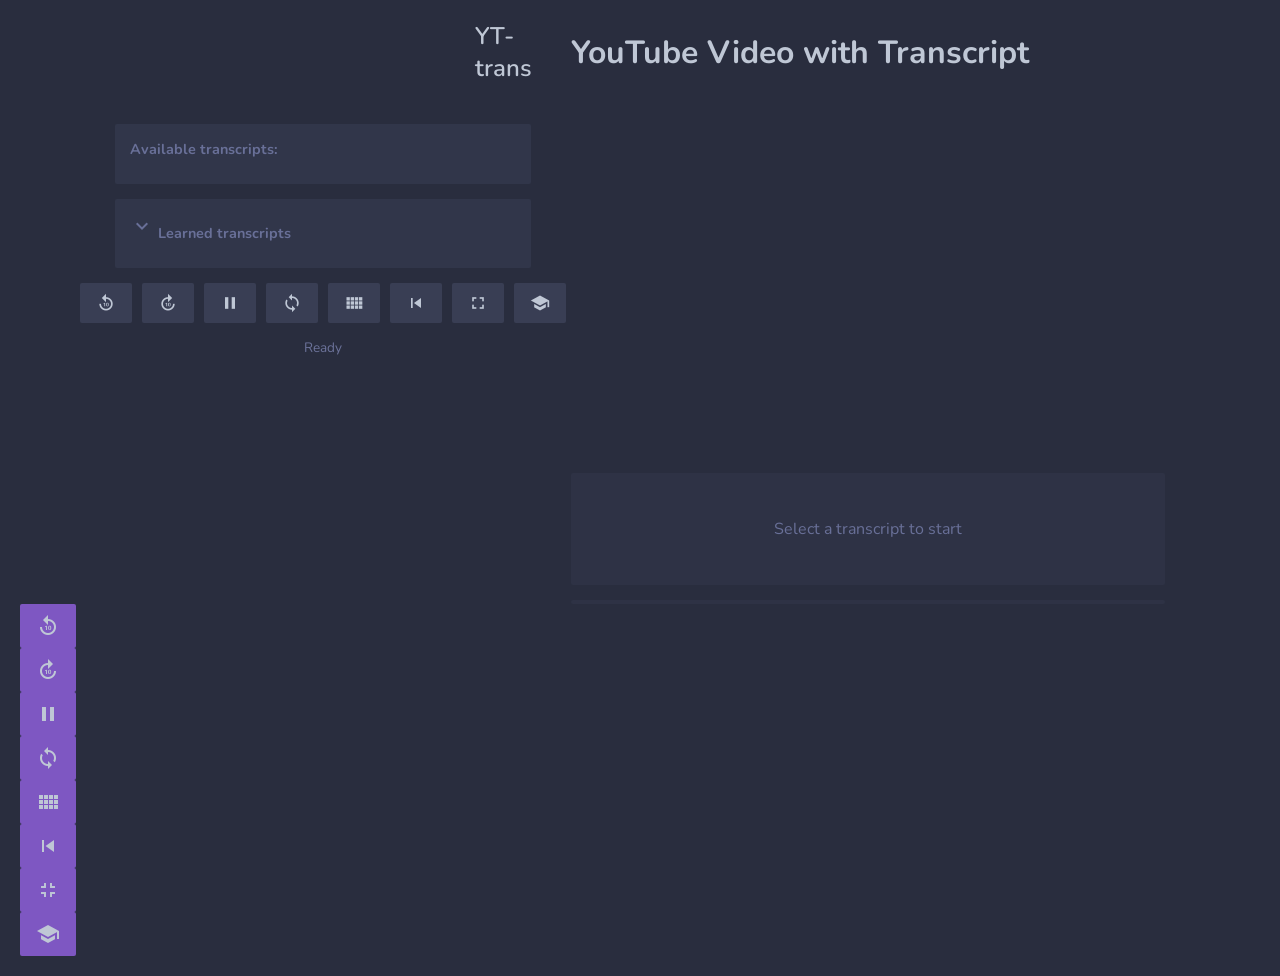
==== commit f835ca72: "Fix HTML corruption in vocabulary word wrapping - Rewrite wrapVocabWords() to find all matches first" ====
--- a/index.html
+++ b/index.html
@@ -4,6 +4,7 @@
 		<meta charset="UTF-8" />
 		<meta name="viewport" content="width=device-width, initial-scale=1.0" />
 		<title>YouTube Video with Transcript</title>
+		<link rel="icon" href="favicon.svg" type="image/svg+xml" />
 		<link rel="preconnect" href="https://fonts.googleapis.com" />
 		<link rel="preconnect" href="https://fonts.gstatic.com" crossorigin />
 		<link
@@ -36,26 +37,43 @@
 					<div id="transcriptTags"></div>
 				</div>
 
+				<div class="panel" id="learnedTranscripts">
+					<h3 class="collapsible-header" onclick="toggleLearnedPanel()">
+						<span class="material-icons" id="learnedToggleIcon">expand_more</span>
+						Learned transcripts
+					</h3>
+					<div id="learnedTags" class="collapsible-content collapsed"></div>
+				</div>
+
 				<div class="controls">
-					<button onclick="rewind10()" title="Rewind 10 seconds">
+					<button onclick="rewindBack()" title="Go to start of current line (←)">
 						<span class="material-icons">replay_10</span>
 					</button>
-					<button id="pauseBtn" onclick="togglePause()" title="Pause/Play">
+					<button onclick="rewindForward()" title="Go to start of next line (→)">
+						<span class="material-icons">forward_10</span>
+					</button>
+					<button id="pauseBtn" onclick="togglePause()" title="Pause/Play (Space)">
 						<span class="material-icons">pause</span>
 					</button>
-					<button onclick="syncVideo()" title="Sync video to transcript">
+					<button onclick="syncVideo()" title="Sync video to transcript (S)">
 						<span class="material-icons">sync</span>
 					</button>
 					<button
 						id="dualBtn"
 						onclick="toggleDual()"
-						title="Toggle dual translation"
+						title="Toggle dual translation (D)"
 					>
 						<span class="material-icons">view_comfy</span>
 					</button>
 					<button onclick="restartVideo()" title="Restart video">
 						<span class="material-icons">skip_previous</span>
 					</button>
+					<button onclick="toggleFullscreen()" title="Toggle fullscreen (F)">
+						<span class="material-icons">fullscreen</span>
+					</button>
+					<button id="learnBtn" onclick="toggleLearned()" title="Mark as learned (L)">
+						<span class="material-icons">school</span>
+					</button>
 				</div>
 
 				<div id="status">Ready</div>
@@ -70,13 +88,41 @@
 					<div class="loading">Select a transcript to start</div>
 				</div>
 
-				<div class="progress-bar">
-					<div class="progress-fill" id="progressFill"></div>
-				</div>
+			<div class="progress-bar">
+				<div class="progress-fill" id="progressFill"></div>
 			</div>
 		</div>
-
-		<script src="https://www.youtube.com/iframe_api"></script>
+	</div>
+
+	<!-- Floating controls for fullscreen mode -->
+	<div class="fullscreen-controls">
+		<button onclick="rewindBack()" title="Go to start of current line (←)">
+			<span class="material-icons">replay_10</span>
+		</button>
+		<button onclick="rewindForward()" title="Go to start of next line (→)">
+			<span class="material-icons">forward_10</span>
+		</button>
+		<button id="fsPauseBtn" onclick="togglePause()" title="Pause/Play (Space)">
+			<span class="material-icons">pause</span>
+		</button>
+		<button onclick="syncVideo()" title="Sync video to transcript (S)">
+			<span class="material-icons">sync</span>
+		</button>
+		<button id="fsDualBtn" onclick="toggleDual()" title="Toggle dual translation (D)">
+			<span class="material-icons">view_comfy</span>
+		</button>
+		<button onclick="restartVideo()" title="Restart video">
+			<span class="material-icons">skip_previous</span>
+		</button>
+		<button onclick="toggleFullscreen()" title="Exit fullscreen (F)">
+			<span class="material-icons">fullscreen_exit</span>
+		</button>
+		<button id="fsLearnBtn" onclick="toggleLearned()" title="Mark as learned (L)">
+			<span class="material-icons">school</span>
+		</button>
+	</div>
+
+	<script src="https://www.youtube.com/iframe_api"></script>
 		<script>
 			let transcriptData = [];
 			let translationData = [];
@@ -87,13 +133,68 @@
 			let totalDuration = 0;
 			let isPaused = false;
 			let isDualMode = false;
+			let isFullscreen = false;
 			let player = null;
 			let syncInterval = null;
 			let vocabData = {};
+			let currentVideoId = null;
+			let lastRewindTime = 0;
+			let learnedVideos = [];
+			let isLearnedPanelCollapsed = true;
+
+			// Load learned videos from server (with localStorage fallback)
+			async function loadLearnedVideos() {
+				try {
+					const response = await fetch("/api/learned");
+					if (response.ok) {
+						const data = await response.json();
+						learnedVideos = data.learnedVideos || [];
+						isLearnedPanelCollapsed = data.learnedPanelCollapsed !== undefined ? data.learnedPanelCollapsed : true;
+						console.log("Loaded learned videos from server:", learnedVideos.length);
+					} else {
+						// Fallback to localStorage
+						learnedVideos = JSON.parse(localStorage.getItem("learnedVideos") || "[]");
+						isLearnedPanelCollapsed = JSON.parse(localStorage.getItem("learnedPanelCollapsed") || "true");
+						console.log("Loaded learned videos from localStorage:", learnedVideos.length);
+					}
+				} catch (e) {
+					// Fallback to localStorage on error
+					learnedVideos = JSON.parse(localStorage.getItem("learnedVideos") || "[]");
+					isLearnedPanelCollapsed = JSON.parse(localStorage.getItem("learnedPanelCollapsed") || "true");
+					console.log("Loaded learned videos from localStorage (error):", learnedVideos.length);
+				}
+			}
+
+			// Save learned videos to server (and localStorage as backup)
+			async function saveLearnedVideos() {
+				const data = { learnedVideos, learnedPanelCollapsed: isLearnedPanelCollapsed };
+				
+				// Always save to localStorage as backup
+				localStorage.setItem("learnedVideos", JSON.stringify(learnedVideos));
+				localStorage.setItem("learnedPanelCollapsed", JSON.stringify(isLearnedPanelCollapsed));
+				
+				// Try to save to server
+				try {
+					const response = await fetch("/api/learned", {
+						method: "POST",
+						headers: { "Content-Type": "application/json" },
+						body: JSON.stringify(data)
+					});
+					if (response.ok) {
+						console.log("Saved learned videos to server");
+					}
+				} catch (e) {
+					console.log("Could not save to server, using localStorage only");
+				}
+			}
 
 			const statusEl = document.getElementById("status");
 			const pauseBtn = document.getElementById("pauseBtn");
 			const dualBtn = document.getElementById("dualBtn");
+			const fsPauseBtn = document.getElementById("fsPauseBtn");
+			const fsDualBtn = document.getElementById("fsDualBtn");
+			const learnBtn = document.getElementById("learnBtn");
+			const fsLearnBtn = document.getElementById("fsLearnBtn");
 			const transcriptContainer = document.getElementById("transcript");
 
 			function setStatus(msg) {
@@ -145,15 +246,44 @@
 
 			function wrapVocabWords(text) {
 				if (!vocabData || Object.keys(vocabData).length === 0) return text;
+				
+				// Find all vocab words in the text and their positions
+				const matches = [];
 				const sorted = Object.keys(vocabData).sort((a, b) => b.length - a.length);
-				let result = text;
+				
 				for (const word of sorted) {
 					const regex = new RegExp(`(^|[^\\wáéíóúüñÁÉÍÓÚÜÑ])(${word.replace(/[.*+?^${}()|[\]\\]/g, "\\$&")})(?=[^\\wáéíóúüñÁÉÍÓÚÜÑ]|$)`, "gi");
-					result = result.replace(
-						regex,
-						`$1<span class="vocab-word" data-en="${vocabData[word]}">$2</span>`
-					);
-				}
+					let match;
+					while ((match = regex.exec(text)) !== null) {
+						// Check if this position overlaps with any existing match
+						const start = match.index + match[1].length; // Skip the separator group
+						const end = start + word.length;
+						const overlaps = matches.some(m => (start < m.end && end > m.start));
+						
+						if (!overlaps) {
+							matches.push({
+								start: start,
+								end: end,
+								word: word,
+								text: match[2]
+							});
+						}
+					}
+				}
+				
+				// Sort matches by position (descending) so we can replace from end to start
+				matches.sort((a, b) => b.start - a.start);
+				
+				// Replace each match with HTML
+				let result = text;
+				for (const match of matches) {
+					const translation = vocabData[match.word].replace(/"/g, '&quot;');
+					const before = result.slice(0, match.start);
+					const after = result.slice(match.end);
+					const wrapped = `<span class="vocab-word" data-en="${translation}">${match.text}</span>`;
+					result = before + wrapped + after;
+				}
+				
 				return result;
 			}
 
@@ -186,24 +316,7 @@
 			function syncFromVideo() {
 				if (!player || !player.getCurrentTime) return;
 
-				const state = player.getPlayerState();
-				const isPlaying = state === YT.PlayerState.PLAYING;
-				const isPausedState = state === YT.PlayerState.PAUSED;
-
 				currentTime = player.getCurrentTime();
-
-				if (isPlaying && isPaused) {
-					isPaused = false;
-					const icon = pauseBtn.querySelector(".material-icons");
-					if (icon) icon.textContent = "pause";
-					pauseBtn.classList.remove("active");
-				} else if (isPausedState && !isPaused) {
-					isPaused = true;
-					const icon = pauseBtn.querySelector(".material-icons");
-					if (icon) icon.textContent = "play_arrow";
-					pauseBtn.classList.add("active");
-				}
-
 				updateDisplay();
 			}
 
@@ -213,13 +326,19 @@
 				isPaused = paused;
 
 				const icon = pauseBtn.querySelector(".material-icons");
+				const fsIcon = fsPauseBtn.querySelector(".material-icons");
+				
 				if (isPaused) {
-					icon.textContent = "play_arrow";
+					if (icon) icon.textContent = "play_arrow";
+					if (fsIcon) fsIcon.textContent = "play_arrow";
 					pauseBtn.classList.add("active");
+					fsPauseBtn.classList.add("active");
 					if (player) player.pauseVideo();
 				} else {
-					icon.textContent = "pause";
+					if (icon) icon.textContent = "pause";
+					if (fsIcon) fsIcon.textContent = "pause";
 					pauseBtn.classList.remove("active");
+					fsPauseBtn.classList.remove("active");
 					if (player) player.playVideo();
 				}
 
@@ -229,9 +348,59 @@
 			function toggleDual() {
 				isDualMode = !isDualMode;
 				dualBtn.classList.toggle("active", isDualMode);
+				fsDualBtn.classList.toggle("active", isDualMode);
 				if (activeIndex >= 0) {
 					renderTranscriptLine();
 				}
+			}
+
+			function toggleFullscreen() {
+				isFullscreen = !isFullscreen;
+				document.body.classList.toggle("fullscreen", isFullscreen);
+				
+				// Sync button states
+				const fsPauseIcon = fsPauseBtn.querySelector(".material-icons");
+				const pauseIcon = pauseBtn.querySelector(".material-icons");
+				if (fsPauseIcon && pauseIcon) {
+					fsPauseIcon.textContent = pauseIcon.textContent;
+				}
+				fsPauseBtn.classList.toggle("active", isPaused);
+				fsDualBtn.classList.toggle("active", isDualMode);
+				updateLearnedButtonState();
+			}
+
+			function toggleLearned() {
+				if (!currentVideoId) return;
+				
+				const index = learnedVideos.indexOf(currentVideoId);
+				if (index > -1) {
+					learnedVideos.splice(index, 1);
+				} else {
+					learnedVideos.push(currentVideoId);
+				}
+				
+				saveLearnedVideos();
+				updateLearnedButtonState();
+				loadAvailableTranscripts();
+			}
+
+			function updateLearnedButtonState() {
+				const isLearned = learnedVideos.includes(currentVideoId);
+				learnBtn.classList.toggle("active", isLearned);
+				fsLearnBtn.classList.toggle("active", isLearned);
+				learnBtn.title = isLearned ? "Mark as not learned (L)" : "Mark as learned (L)";
+				fsLearnBtn.title = isLearned ? "Mark as not learned (L)" : "Mark as learned (L)";
+			}
+
+			function toggleLearnedPanel() {
+				isLearnedPanelCollapsed = !isLearnedPanelCollapsed;
+				saveLearnedVideos();
+				
+				const content = document.getElementById("learnedTags");
+				const icon = document.getElementById("learnedToggleIcon");
+				
+				content.classList.toggle("collapsed", isLearnedPanelCollapsed);
+				icon.textContent = isLearnedPanelCollapsed ? "chevron_right" : "expand_more";
 			}
 
 			function startSync() {
@@ -268,8 +437,33 @@
 				updateDisplay();
 			}
 
-			function rewind10() {
-				currentTime = Math.max(0, currentTime - 10);
+			function rewindBack() {
+				const now = Date.now();
+				const isDoubleTap = now - lastRewindTime < 500;
+				lastRewindTime = now;
+
+				if (isDoubleTap && activeIndex > 0) {
+					currentTime = transcriptData[activeIndex - 1].time;
+				} else if (activeIndex >= 0) {
+					currentTime = transcriptData[activeIndex].time;
+				} else {
+					currentTime = Math.max(0, currentTime - 10);
+				}
+				activeIndex = -1;
+
+				if (player) {
+					player.seekTo(currentTime, true);
+				}
+
+				updateDisplay();
+			}
+
+			function rewindForward() {
+				if (activeIndex >= 0 && activeIndex < transcriptData.length - 1) {
+					currentTime = transcriptData[activeIndex + 1].time;
+				} else {
+					currentTime = currentTime + 10;
+				}
 				activeIndex = -1;
 
 				if (player) {
@@ -283,21 +477,51 @@
 				try {
 					const response = await fetch("/api/transcripts");
 					availableTranscripts = await response.json();
+					
 					const tagsContainer = document.getElementById("transcriptTags");
-					if (availableTranscripts.length === 0) {
+					const learnedContainer = document.getElementById("learnedTags");
+					
+					// Separate learned and unlearned
+					const unlearned = availableTranscripts.filter(t => !learnedVideos.includes(t.videoId));
+					const learned = availableTranscripts.filter(t => learnedVideos.includes(t.videoId));
+					
+					// Render unlearned transcripts
+					if (unlearned.length === 0) {
 						tagsContainer.innerHTML =
-							'<span style="color: #666">No local transcripts found</span>';
+							'<span style="color: #666">No transcripts to learn</span>';
 					} else {
-						tagsContainer.innerHTML = availableTranscripts
+						tagsContainer.innerHTML = unlearned
 							.map((t) => {
 								const title = t.title || t.videoId;
 								const icon = t.hasTranslation
 									? '<span class="material-icons icon-sm">translate</span>'
 									: '<span class="material-icons icon-sm warning" title="No translation">error_outline</span>';
-								return `<span class="transcript-tag" onclick="loadByVideoId('${t.videoId}')" title="${title}">${title} (${t.lines} lines) ${icon}</span>`;
+								return `<span class="transcript-tag" id="tag-${t.videoId}" onclick="loadByVideoId('${t.videoId}')" title="${title}">${title} ${icon}</span>`;
 							})
 							.join("");
 					}
+					
+					// Render learned transcripts
+					if (learned.length === 0) {
+						learnedContainer.innerHTML =
+							'<span style="color: #666; font-size: 0.85rem;">No learned transcripts yet</span>';
+					} else {
+						learnedContainer.innerHTML = learned
+							.map((t) => {
+								const title = t.title || t.videoId;
+								const icon = t.hasTranslation
+									? '<span class="material-icons icon-sm">translate</span>'
+									: '<span class="material-icons icon-sm warning" title="No translation">error_outline</span>';
+								return `<span class="transcript-tag learned" id="tag-${t.videoId}" onclick="loadByVideoId('${t.videoId}')" title="${title}">${title} ${icon}</span>`;
+							})
+							.join("");
+					}
+					
+					// Initialize learned panel state
+					const content = document.getElementById("learnedTags");
+					const icon = document.getElementById("learnedToggleIcon");
+					content.classList.toggle("collapsed", isLearnedPanelCollapsed);
+					icon.textContent = isLearnedPanelCollapsed ? "chevron_right" : "expand_more";
 				} catch (e) {
 					console.error("Failed to load transcript list:", e);
 				}
@@ -372,6 +596,13 @@
 			}
 
 			function loadByVideoId(videoId) {
+				currentVideoId = videoId;
+				document.querySelectorAll(".transcript-tag").forEach((tag) => {
+					tag.classList.remove("active");
+				});
+				const activeTag = document.getElementById(`tag-${videoId}`);
+				if (activeTag) activeTag.classList.add("active");
+				updateLearnedButtonState();
 				loadVideo(videoId);
 			}
 
@@ -379,6 +610,12 @@
 				if (!videoId) return;
 
 				if (syncInterval) clearInterval(syncInterval);
+				isPaused = false;
+				activeIndex = -1;
+
+				const icon = pauseBtn.querySelector(".material-icons");
+				if (icon) icon.textContent = "pause";
+				pauseBtn.classList.remove("active");
 
 				// Update header title with full title
 				const titleEl = document.getElementById("videoTitle");
@@ -397,6 +634,7 @@
 					fetchVocab(videoId),
 				]).then(() => {
 					if (player) {
+						player.addEventListener("onStateChange", onPlayerStateChange);
 						player.loadVideoById(videoId);
 					} else {
 						player = new YT.Player("player", {
@@ -409,6 +647,7 @@
 								onReady: () => {
 									startSync();
 								},
+								onStateChange: onPlayerStateChange,
 							},
 						});
 					}
@@ -416,7 +655,24 @@
 				});
 			}
 
-			window.onload = loadAvailableTranscripts;
+			function onPlayerStateChange(e) {
+				if (e.data === YT.PlayerState.PLAYING) {
+					isPaused = false;
+					const icon = pauseBtn.querySelector(".material-icons");
+					if (icon) icon.textContent = "pause";
+					pauseBtn.classList.remove("active");
+				} else if (e.data === YT.PlayerState.PAUSED) {
+					isPaused = true;
+					const icon = pauseBtn.querySelector(".material-icons");
+					if (icon) icon.textContent = "play_arrow";
+					pauseBtn.classList.add("active");
+				}
+			}
+
+			window.onload = async function() {
+				await loadLearnedVideos();
+				await loadAvailableTranscripts();
+			};
 
 			// Spacebar = toggle pause
 			document.addEventListener("keydown", function (e) {
@@ -425,10 +681,16 @@
 					togglePause();
 				}
 
-				// Left arrow = rewind 10s
+				// Left arrow = go to start of current line
 				if (e.code === "ArrowLeft") {
 					e.preventDefault();
-					rewind10();
+					rewindBack();
+				}
+
+				// Right arrow = go to start of next line
+				if (e.code === "ArrowRight") {
+					e.preventDefault();
+					rewindForward();
 				}
 
 				// S key = sync video to transcript
@@ -442,6 +704,18 @@
 					e.preventDefault();
 					toggleDual();
 				}
+
+				// F key = toggle fullscreen
+				if (e.code === "KeyF" && !e.ctrlKey && !e.metaKey) {
+					e.preventDefault();
+					toggleFullscreen();
+				}
+
+				// L key = toggle learned
+				if (e.code === "KeyL" && !e.ctrlKey && !e.metaKey) {
+					e.preventDefault();
+					toggleLearned();
+				}
 			});
 		</script>
 	</body>
